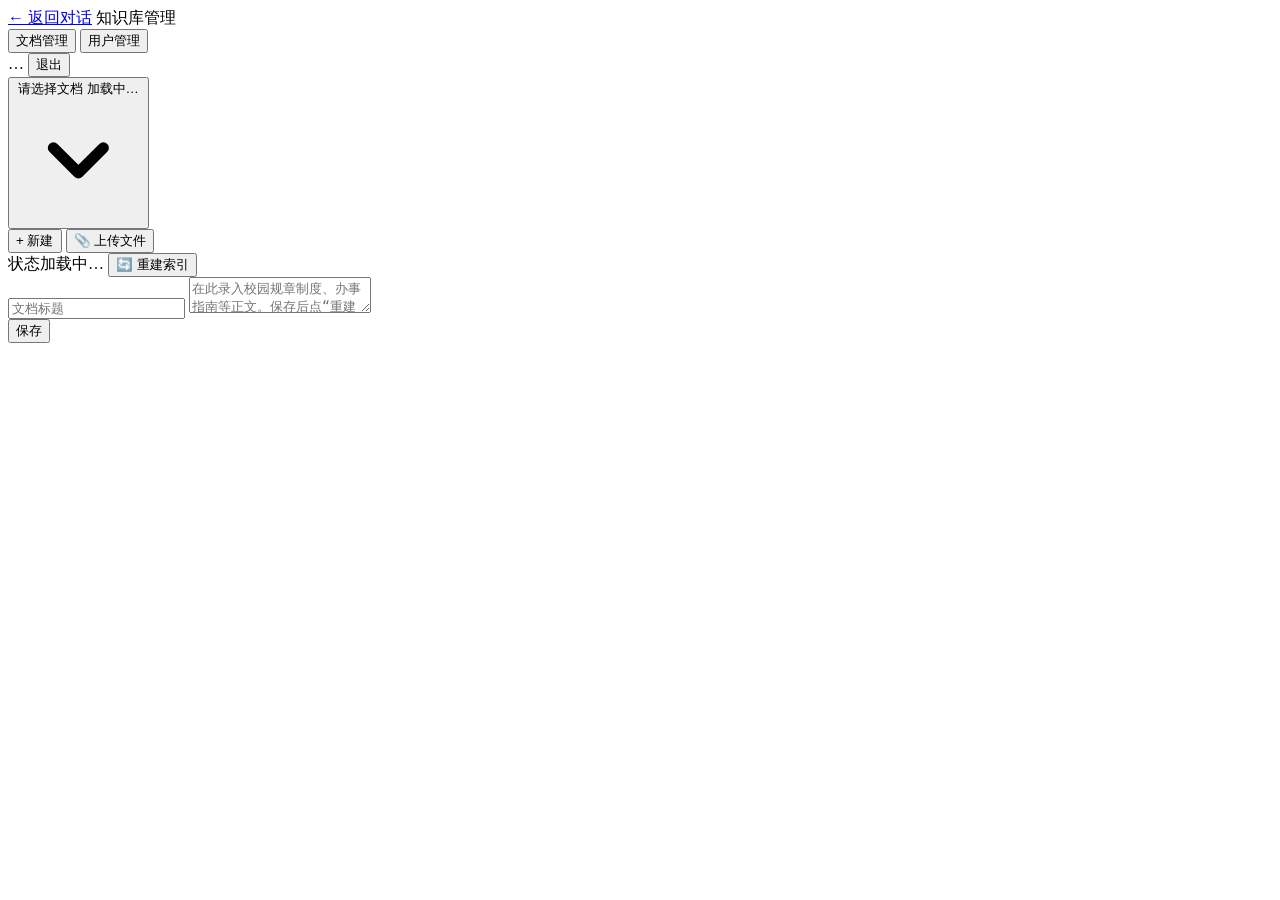
==== src/main/resources/static/admin.html @ 5608ebc4 "feat: 校园智能问答系统（Spring Boot 3.4.5 + WebFlux + RAG） - RAG 检索链路：bge-m3 向量化 + 余弦相似度阈值过滤 + DeepSeek 流式生成 " ====
<!DOCTYPE html>
<html lang="zh-CN">
<head>
  <meta charset="UTF-8">
  <meta name="viewport" content="width=device-width, initial-scale=1.0">
  <title>知识库管理 · 校园智答</title>
  <link rel="stylesheet" href="/styles.css">
  <link rel="stylesheet" href="/admin.css">
  <link rel="stylesheet" href="/dialog.css">
</head>
<body>
  <div id="admin-app">
    <header class="topbar">
      <a href="/" class="back-link">← 返回对话</a>
      <span class="divider"></span>
      <span class="brand">知识库管理</span>
      <div class="tabs">
        <button class="tab active" data-tab="docs">文档管理</button>
        <button class="tab" data-tab="users">用户管理</button>
      </div>
      <div class="topbar-right">
        <span id="admin-user" title="当前登录用户">…</span>
        <button id="logout-btn" title="退出登录">退出</button>
      </div>
    </header>

    <main id="editor-pane">
      <section id="doc-view">
        <div class="doc-toolbar">
          <div class="doc-picker" id="doc-picker">
            <button id="picker-trigger" class="picker-trigger" aria-haspopup="listbox" aria-expanded="false">
              <span class="picker-label">
                <span id="picker-title">请选择文档</span>
                <span id="picker-meta">加载中…</span>
              </span>
              <svg class="chev" viewBox="0 0 20 20" fill="none" aria-hidden="true">
                <path d="M6 8l4 4 4-4" stroke="currentColor" stroke-width="1.8"
                      stroke-linecap="round" stroke-linejoin="round"/>
              </svg>
            </button>
            <div id="picker-panel" class="picker-panel" hidden>
              <div class="picker-search">
                <input id="picker-search" type="text" placeholder="搜索标题或文件名…" autocomplete="off" />
              </div>
              <div id="picker-options" class="picker-options" role="listbox"></div>
            </div>
          </div>
          <button id="new-doc" class="btn primary">+ 新建</button>
          <button id="upload-doc" class="btn ghost" type="button" title="上传 .md / .txt 知识库文件，自动切分索引">📎 上传文件</button>
          <input id="file-input" type="file" accept=".md,.txt,.text" multiple style="display:none" />
          <div class="toolbar-right">
            <span id="kb-status" class="kb-status">状态加载中…</span>
            <button id="reindex-btn" class="btn ghost">🔄 重建索引</button>
          </div>
        </div>

        <div class="editor-card">
          <input id="doc-title" type="text" placeholder="文档标题" />
          <textarea id="doc-content" placeholder="在此录入校园规章制度、办事指南等正文。保存后点“重建索引”让检索生效。"></textarea>
          <div class="editor-actions">
            <button id="save-doc" class="btn primary">保存</button>
            <button id="delete-doc" class="btn danger" hidden>删除</button>
            <span id="save-hint" class="hint"></span>
          </div>
        </div>
      </section>

      <section id="user-view" hidden>
        <div class="view-head">
          <h2>用户管理</h2>
          <button id="new-user-btn" class="btn primary">+ 新建用户</button>
        </div>
        <div id="user-status" class="kb-status"></div>
        <table class="user-table">
          <thead>
            <tr><th>用户名</th><th>角色</th><th>创建时间</th><th>操作</th></tr>
          </thead>
          <tbody id="user-list"></tbody>
        </table>
        <div id="user-editor" class="user-editor" hidden>
          <h3>新建用户</h3>
          <label>用户名 <input id="u-username" type="text" placeholder="3-32 位" /></label>
          <label>密码 <input id="u-password" type="password" placeholder="至少 6 位" /></label>
          <label>角色
            <select id="u-role">
              <option value="USER">普通用户 (USER)</option>
              <option value="ADMIN">管理员 (ADMIN)</option>
            </select>
          </label>
          <div class="editor-actions">
            <button id="u-save" class="btn primary">创建</button>
            <button id="u-cancel" class="btn ghost">取消</button>
            <span id="u-hint" class="hint"></span>
          </div>
        </div>
      </section>
    </main>
  </div>

  <script src="/dialog.js"></script>
  <script src="/admin.js"></script>
</body>
</html>
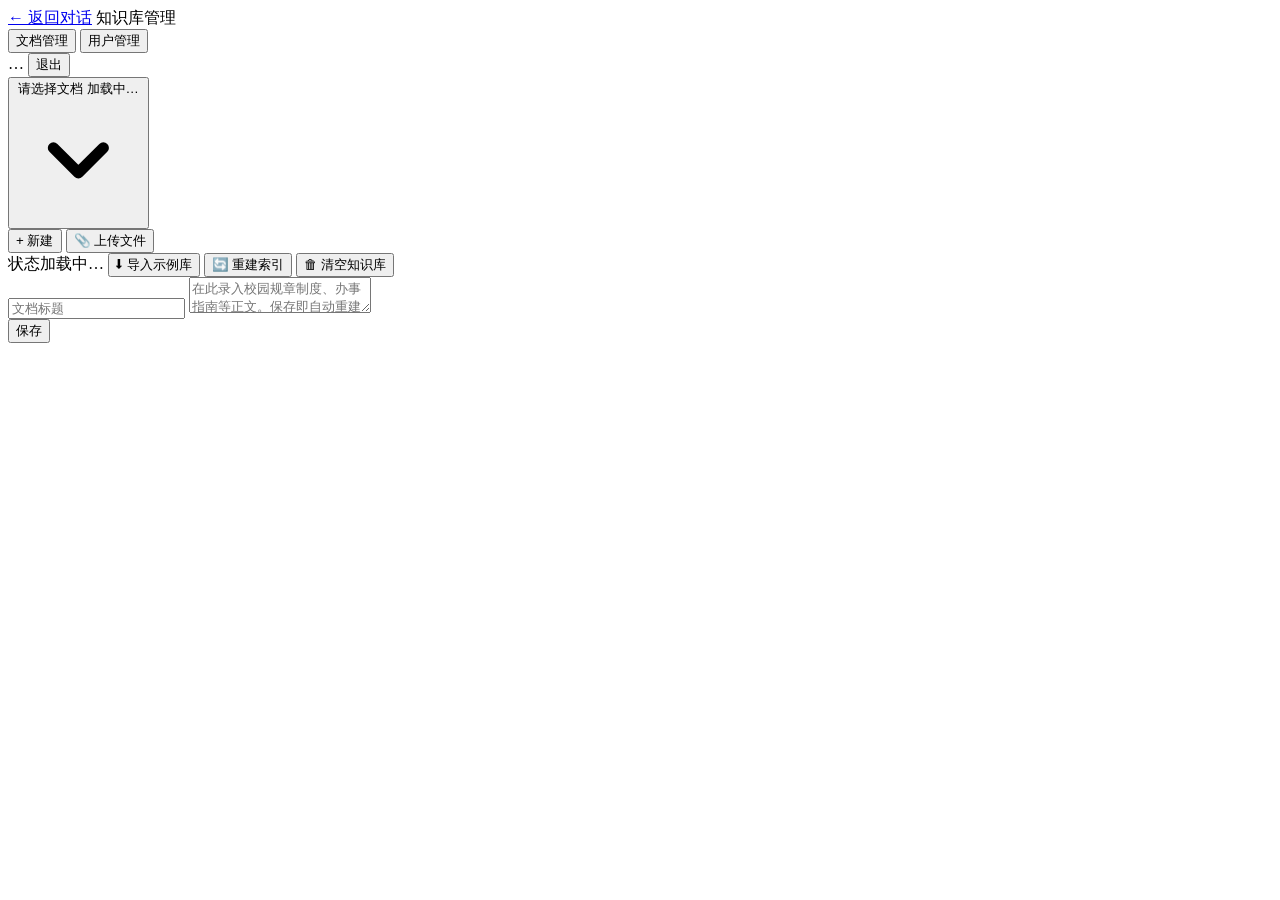
==== commit c2b40e9b: "feat(auth): 会话按用户隔离 + Spring Security 原生登录 + 学号登录 - 鉴权迁移到 Spring Security 6.4 原生表单登录（WebSession + 角色" ====
--- a/src/main/resources/static/admin.html
+++ b/src/main/resources/static/admin.html
@@ -50,13 +50,15 @@
           <input id="file-input" type="file" accept=".md,.txt,.text" multiple style="display:none" />
           <div class="toolbar-right">
             <span id="kb-status" class="kb-status">状态加载中…</span>
+            <button id="import-samples" class="btn ghost" type="button" title="导入内置的示例校园资料（同名文件已存在则跳过）">⬇ 导入示例库</button>
             <button id="reindex-btn" class="btn ghost">🔄 重建索引</button>
+            <button id="wipe-all" class="btn danger" type="button" title="删除全部文档与索引片段，不可撤销">🗑 清空知识库</button>
           </div>
         </div>
 
         <div class="editor-card">
           <input id="doc-title" type="text" placeholder="文档标题" />
-          <textarea id="doc-content" placeholder="在此录入校园规章制度、办事指南等正文。保存后点“重建索引”让检索生效。"></textarea>
+          <textarea id="doc-content" placeholder="在此录入校园规章制度、办事指南等正文。保存即自动重建该文档的索引，问答立即生效。"></textarea>
           <div class="editor-actions">
             <button id="save-doc" class="btn primary">保存</button>
             <button id="delete-doc" class="btn danger" hidden>删除</button>
